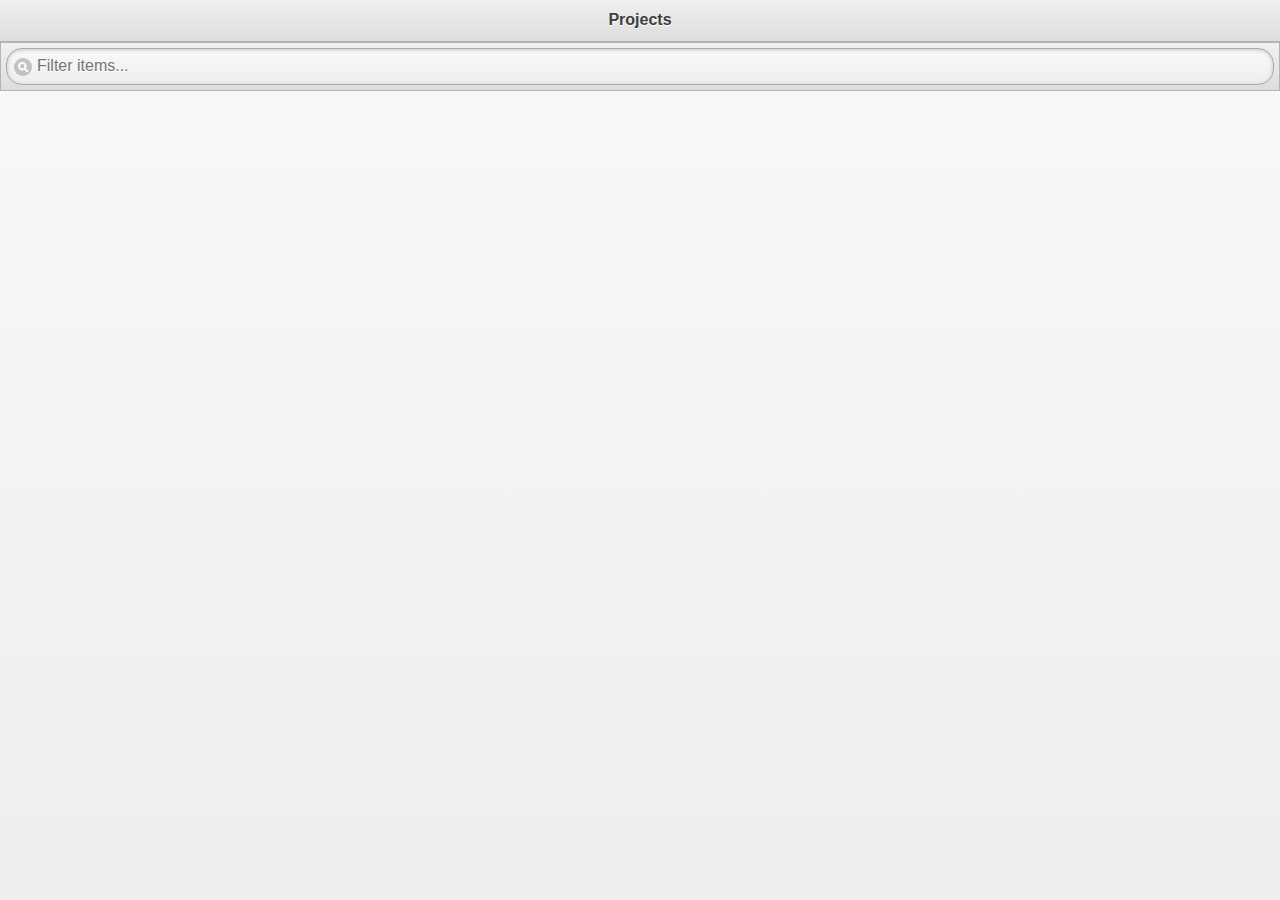
==== www/index.html @ 2ebe2695 "again" ====
<!DOCTYPE HTML>
<html>
<head>
<title>Project Directory</title>
<meta charset="utf-8" />
<meta name="format-detection" content="telephone=no" />
<meta name="viewport" content="user-scalable=no, initial-scale=1, maximum-scale=1, minimum-scale=1, width=device-width, height=device-height, target-densitydpi=device-dpi" />

<link rel="stylesheet" href="css/jqm.css" />
<link rel="stylesheet" href="css/usgbc.min.css" />
<style>.ui-page { -webkit-backface-visibility: hidden; }</style>

</head>
    
<body>
        
<div id="projectListPage" data-role="page" >

	<div data-role="header" data-position="fixed">
		<h1>Projects</h1>
	</div>

	<div data-role="content">
         <ul id="projectList" data-role="listview" data-filter="true" class="ui-listview-a" data-theme="a"></ul>
    </div>		

</div>

<a id="next-page" href="."></a>
<script src="js/jquery.min.js"></script>
<script src="js/jqm.min.js"></script>
<script src="js/waypoints.min.js"></script>
<script src="js/waypoints-infinite.min.js"></script>
<script src="js/unveil.min.js"></script>
<script src="js/projectlist.js"></script>
<script src="js/projectdetails.js"></script>
<script src="phonegap.js"></script>

</body>

</html>
---- www/css/usgbc.min.css ----
/*!
* jQuery Mobile 1.3.2
* Git HEAD hash: 528cf0e96940644ea644096bfeb913ed920ffaef <> Date: Fri Jul 19 2013 22:17:57 UTC
* http://jquerymobile.com
*
* Copyright 2010, 2013 jQuery Foundation, Inc. and other contributors
* Released under the MIT license.
* http://jquery.org/license
*
*/

.ui-bar-a{border:1px solid #b3b3b3 ;background:#eeeeee ;color:#3e3e3e ;font-weight:bold;text-shadow:0  1px  0  #ffffff ;background-image:-webkit-gradient(linear,left top,left bottom,from( #f0f0f0 ),to( #dddddd )); background-image:-webkit-linear-gradient( #f0f0f0,#dddddd ); background-image:   -moz-linear-gradient( #f0f0f0,#dddddd ); background-image:    -ms-linear-gradient( #f0f0f0,#dddddd ); background-image:     -o-linear-gradient( #f0f0f0,#dddddd ); background-image:        linear-gradient( #f0f0f0,#dddddd );}.ui-bar-a .ui-link-inherit{color:#3e3e3e ;}.ui-bar-a a.ui-link{color:#7cc4e7 ;font-weight:bold;}.ui-bar-a a.ui-link:visited{   color:#2489ce ;}.ui-bar-a a.ui-link:hover{color:#2489ce ;}.ui-bar-a a.ui-link:active{color:#2489ce ;}.ui-bar-a,.ui-bar-a input,.ui-bar-a select,.ui-bar-a textarea,.ui-bar-a button{font-family:Helvetica,Arial,sans-serif ;}.ui-body-a,.ui-overlay-a{border:1px solid #aaaaaa ;color:#333333 ;text-shadow:0  0px  0  #ffffff ;background:#FFFFFF ;background-image:-webkit-gradient(linear,left top,left bottom,from( #ffffff ),to( #ffffff )); background-image:-webkit-linear-gradient( #ffffff,#ffffff ); background-image:   -moz-linear-gradient( #ffffff,#ffffff ); background-image:    -ms-linear-gradient( #ffffff,#ffffff ); background-image:     -o-linear-gradient( #ffffff,#ffffff ); background-image:        linear-gradient( #ffffff,#ffffff );}.ui-overlay-a{background-image:none;border-width:0;}.ui-body-a,.ui-body-a input,.ui-body-a select,.ui-body-a textarea,.ui-body-a button{font-family:Helvetica,Arial,sans-serif ;}.ui-body-a .ui-link-inherit{color:#333333 ;}.ui-body-a .ui-link{color:#2489ce ;font-weight:bold;}.ui-body-a .ui-link:visited{   color:#2489ce ;}.ui-body-a .ui-link:hover{color:#2489ce ;}.ui-body-a .ui-link:active{color:#2489ce ;}.ui-btn-up-a{border:1px solid #cccccc ;background:#FFF ;font-weight:bold;color:#2f3e46 ;text-shadow:0  0px  0  #ffffff ;background-image:-webkit-gradient(linear,left top,left bottom,from( #FF15NaN ),to( #9909NaN )); background-image:-webkit-linear-gradient( #FF15NaN,#9909NaN ); background-image:   -moz-linear-gradient( #FF15NaN,#9909NaN ); background-image:    -ms-linear-gradient( #FF15NaN,#9909NaN ); background-image:     -o-linear-gradient( #FF15NaN,#9909NaN ); background-image:        linear-gradient( #FF15NaN,#9909NaN );}.ui-btn-up-a:visited,.ui-btn-up-a a.ui-link-inherit{color:#2f3e46 ;}.ui-btn-hover-a{border:1px solid #bbbbbb ;background:#ffffff ;font-weight:bold;color:#2f3e46 ;text-shadow:0  0px  0  #ffffff ;background-image:-webkit-gradient(linear,left top,left bottom,from( #FFFFFF ),to( #999999 )); background-image:-webkit-linear-gradient( #FFFFFF,#999999 ); background-image:   -moz-linear-gradient( #FFFFFF,#999999 ); background-image:    -ms-linear-gradient( #FFFFFF,#999999 ); background-image:     -o-linear-gradient( #FFFFFF,#999999 ); background-image:        linear-gradient( #FFFFFF,#999999 );}.ui-btn-hover-a:visited,.ui-btn-hover-a:hover,.ui-btn-hover-a a.ui-link-inherit{color:#2f3e46 ;}.ui-btn-down-a{border:1px solid #bbbbbb ;background:#e4e2e2 ;font-weight:bold;color:#2f3e46 ;text-shadow:0  1px  0  #ffffff ;background-image:-webkit-gradient(linear,left top,left bottom,from( #e4e2e2 ),to( #e4e2e2 )); background-image:-webkit-linear-gradient( #e4e2e2,#e4e2e2 ); background-image:   -moz-linear-gradient( #e4e2e2,#e4e2e2 ); background-image:    -ms-linear-gradient( #e4e2e2,#e4e2e2 ); background-image:     -o-linear-gradient( #e4e2e2,#e4e2e2 ); background-image:        linear-gradient( #e4e2e2,#e4e2e2 );}.ui-btn-down-a:visited,.ui-btn-down-a:hover,.ui-btn-down-a a.ui-link-inherit{color:#2f3e46 ;}.ui-btn-up-a,.ui-btn-hover-a,.ui-btn-down-a{font-family:Helvetica,Arial,sans-serif ;text-decoration:none;}.ui-bar-b{border:1px solid #b3b3b3 ;background:#eeeeee ;color:#3e3e3e ;font-weight:bold;text-shadow:0  1px  0  #ffffff ;background-image:-webkit-gradient(linear,left top,left bottom,from( #f0f0f0 ),to( #dddddd )); background-image:-webkit-linear-gradient( #f0f0f0,#dddddd ); background-image:   -moz-linear-gradient( #f0f0f0,#dddddd ); background-image:    -ms-linear-gradient( #f0f0f0,#dddddd ); background-image:     -o-linear-gradient( #f0f0f0,#dddddd ); background-image:        linear-gradient( #f0f0f0,#dddddd );}.ui-bar-b .ui-link-inherit{color:#3e3e3e ;}.ui-bar-b a.ui-link{color:#7cc4e7 ;font-weight:bold;}.ui-bar-b a.ui-link:visited{   color:#2489ce ;}.ui-bar-b a.ui-link:hover{color:#2489ce ;}.ui-bar-b a.ui-link:active{color:#2489ce ;}.ui-bar-b,.ui-bar-b input,.ui-bar-b select,.ui-bar-b textarea,.ui-bar-b button{font-family:Helvetica,Arial,sans-serif ;}.ui-body-b,.ui-overlay-b{border:1px solid #aaaaaa ;color:#333333 ;text-shadow:0  1px  0  #ffffff ;background:#f9f9f9 ;background-image:-webkit-gradient(linear,left top,left bottom,from( #f9f9f9 ),to( #eeeeee )); background-image:-webkit-linear-gradient( #f9f9f9,#eeeeee ); background-image:   -moz-linear-gradient( #f9f9f9,#eeeeee ); background-image:    -ms-linear-gradient( #f9f9f9,#eeeeee ); background-image:     -o-linear-gradient( #f9f9f9,#eeeeee ); background-image:        linear-gradient( #f9f9f9,#eeeeee );}.ui-overlay-b{background-image:none;border-width:0;}.ui-body-b,.ui-body-b input,.ui-body-b select,.ui-body-b textarea,.ui-body-b button{font-family:Helvetica,Arial,sans-serif ;}.ui-body-b .ui-link-inherit{color:#333333 ;}.ui-body-b .ui-link{color:#2489ce ;font-weight:bold;}.ui-body-b .ui-link:visited{   color:#2489ce ;}.ui-body-b .ui-link:hover{color:#2489ce ;}.ui-body-b .ui-link:active{color:#2489ce ;}.ui-btn-up-b{border:1px solid #cccccc ;background:#eeeeee ;font-weight:bold;color:#2f3e46 ;text-shadow:0  1px  0  #ffffff ;background-image:-webkit-gradient(linear,left top,left bottom,from( #ffffff ),to( #f1f1f1 )); background-image:-webkit-linear-gradient( #ffffff,#f1f1f1 ); background-image:   -moz-linear-gradient( #ffffff,#f1f1f1 ); background-image:    -ms-linear-gradient( #ffffff,#f1f1f1 ); background-image:     -o-linear-gradient( #ffffff,#f1f1f1 ); background-image:        linear-gradient( #ffffff,#f1f1f1 );}.ui-btn-up-b:visited,.ui-btn-up-b a.ui-link-inherit{color:#2f3e46 ;}.ui-btn-hover-b{border:1px solid #bbbbbb ;background:#dfdfdf ;font-weight:bold;color:#2f3e46 ;text-shadow:0  1px  0  #ffffff ;background-image:-webkit-gradient(linear,left top,left bottom,from( #f6f6f6 ),to( #e0e0e0 )); background-image:-webkit-linear-gradient( #f6f6f6,#e0e0e0 ); background-image:   -moz-linear-gradient( #f6f6f6,#e0e0e0 ); background-image:    -ms-linear-gradient( #f6f6f6,#e0e0e0 ); background-image:     -o-linear-gradient( #f6f6f6,#e0e0e0 ); background-image:        linear-gradient( #f6f6f6,#e0e0e0 );}.ui-btn-hover-b:visited,.ui-btn-hover-b:hover,.ui-btn-hover-b a.ui-link-inherit{color:#2f3e46 ;}.ui-btn-down-b{border:1px solid #bbbbbb ;background:#d6d6d6 ;font-weight:bold;color:#2f3e46 ;text-shadow:0  1px  0  #ffffff ;background-image:-webkit-gradient(linear,left top,left bottom,from( #d0d0d0 ),to( #dfdfdf )); background-image:-webkit-linear-gradient( #d0d0d0,#dfdfdf ); background-image:   -moz-linear-gradient( #d0d0d0,#dfdfdf ); background-image:    -ms-linear-gradient( #d0d0d0,#dfdfdf ); background-image:     -o-linear-gradient( #d0d0d0,#dfdfdf ); background-image:        linear-gradient( #d0d0d0,#dfdfdf );}.ui-btn-down-b:visited,.ui-btn-down-b:hover,.ui-btn-down-b a.ui-link-inherit{color:#2f3e46 ;}.ui-btn-up-b,.ui-btn-hover-b,.ui-btn-down-b{font-family:Helvetica,Arial,sans-serif ;text-decoration:none;}.ui-bar-c{border:1px solid #b3b3b3 ;background:#eeeeee ;color:#3e3e3e ;font-weight:bold;text-shadow:0  1px  0  #ffffff ;background-image:-webkit-gradient(linear,left top,left bottom,from( #f0f0f0 ),to( #dddddd )); background-image:-webkit-linear-gradient( #f0f0f0,#dddddd ); background-image:   -moz-linear-gradient( #f0f0f0,#dddddd ); background-image:    -ms-linear-gradient( #f0f0f0,#dddddd ); background-image:     -o-linear-gradient( #f0f0f0,#dddddd ); background-image:        linear-gradient( #f0f0f0,#dddddd );}.ui-bar-c .ui-link-inherit{color:#3e3e3e ;}.ui-bar-c a.ui-link{color:#7cc4e7 ;font-weight:bold;}.ui-bar-c a.ui-link:visited{   color:#2489ce ;}.ui-bar-c a.ui-link:hover{color:#2489ce ;}.ui-bar-c a.ui-link:active{color:#2489ce ;}.ui-bar-c,.ui-bar-c input,.ui-bar-c select,.ui-bar-c textarea,.ui-bar-c button{font-family:Helvetica,Arial,sans-serif ;}.ui-body-c,.ui-overlay-c{border:1px solid #aaaaaa ;color:#333333 ;text-shadow:0  1px  0  #ffffff ;background:#f9f9f9 ;background-image:-webkit-gradient(linear,left top,left bottom,from( #f9f9f9 ),to( #eeeeee )); background-image:-webkit-linear-gradient( #f9f9f9,#eeeeee ); background-image:   -moz-linear-gradient( #f9f9f9,#eeeeee ); background-image:    -ms-linear-gradient( #f9f9f9,#eeeeee ); background-image:     -o-linear-gradient( #f9f9f9,#eeeeee ); background-image:        linear-gradient( #f9f9f9,#eeeeee );}.ui-overlay-c{background-image:none;border-width:0;}.ui-body-c,.ui-body-c input,.ui-body-c select,.ui-body-c textarea,.ui-body-c button{font-family:Helvetica,Arial,sans-serif ;}.ui-body-c .ui-link-inherit{color:#333333 ;}.ui-body-c .ui-link{color:#2489ce ;font-weight:bold;}.ui-body-c .ui-link:visited{   color:#2489ce ;}.ui-body-c .ui-link:hover{color:#2489ce ;}.ui-body-c .ui-link:active{color:#2489ce ;}.ui-btn-up-c{border:1px solid #cccccc ;background:#eeeeee ;font-weight:bold;color:#2f3e46 ;text-shadow:0  1px  0  #ffffff ;background-image:-webkit-gradient(linear,left top,left bottom,from( #ffffff ),to( #f1f1f1 )); background-image:-webkit-linear-gradient( #ffffff,#f1f1f1 ); background-image:   -moz-linear-gradient( #ffffff,#f1f1f1 ); background-image:    -ms-linear-gradient( #ffffff,#f1f1f1 ); background-image:     -o-linear-gradient( #ffffff,#f1f1f1 ); background-image:        linear-gradient( #ffffff,#f1f1f1 );}.ui-btn-up-c:visited,.ui-btn-up-c a.ui-link-inherit{color:#2f3e46 ;}.ui-btn-hover-c{border:1px solid #bbbbbb ;background:#dfdfdf ;font-weight:bold;color:#2f3e46 ;text-shadow:0  1px  0  #ffffff ;background-image:-webkit-gradient(linear,left top,left bottom,from( #f6f6f6 ),to( #e0e0e0 )); background-image:-webkit-linear-gradient( #f6f6f6,#e0e0e0 ); background-image:   -moz-linear-gradient( #f6f6f6,#e0e0e0 ); background-image:    -ms-linear-gradient( #f6f6f6,#e0e0e0 ); background-image:     -o-linear-gradient( #f6f6f6,#e0e0e0 ); background-image:        linear-gradient( #f6f6f6,#e0e0e0 );}.ui-btn-hover-c:visited,.ui-btn-hover-c:hover,.ui-btn-hover-c a.ui-link-inherit{color:#2f3e46 ;}.ui-btn-down-c{border:1px solid #bbbbbb ;background:#d6d6d6 ;font-weight:bold;color:#2f3e46 ;text-shadow:0  1px  0  #ffffff ;background-image:-webkit-gradient(linear,left top,left bottom,from( #d0d0d0 ),to( #dfdfdf )); background-image:-webkit-linear-gradient( #d0d0d0,#dfdfdf ); background-image:   -moz-linear-gradient( #d0d0d0,#dfdfdf ); background-image:    -ms-linear-gradient( #d0d0d0,#dfdfdf ); background-image:     -o-linear-gradient( #d0d0d0,#dfdfdf ); background-image:        linear-gradient( #d0d0d0,#dfdfdf );}.ui-btn-down-c:visited,.ui-btn-down-c:hover,.ui-btn-down-c a.ui-link-inherit{color:#2f3e46 ;}.ui-btn-up-c,.ui-btn-hover-c,.ui-btn-down-c{font-family:Helvetica,Arial,sans-serif ;text-decoration:none;}a.ui-link-inherit{text-decoration:none !important;}.ui-btn-active{border:1px solid #2373a5 ;background:#387bbe ;font-weight:bold;color:#ffffff ;cursor:pointer;text-shadow:0  1px  0  #3373a5 ;text-decoration:none;background-image:-webkit-gradient(linear,left top,left bottom,from( #5393c5 ),to( #6facd5 )); background-image:-webkit-linear-gradient( #5393c5,#6facd5 ); background-image:   -moz-linear-gradient( #5393c5,#6facd5 ); background-image:    -ms-linear-gradient( #5393c5,#6facd5 ); background-image:     -o-linear-gradient( #5393c5,#6facd5 ); background-image:        linear-gradient( #5393c5,#6facd5 ); font-family:Helvetica,Arial,sans-serif ;}.ui-btn-active:visited,.ui-btn-active:hover,.ui-btn-active a.ui-link-inherit{color:#ffffff ;}.ui-btn-inner{border-top:1px solid #fff;border-color:rgba(255,255,255,.3);}.ui-corner-all{-webkit-border-radius:0em ;border-radius:0em ;}.ui-br{border-color:rgb(130,130,130);border-color:rgba(130,130,130,.3);border-style:solid;}.ui-disabled{filter:Alpha(Opacity=30);opacity:.3;zoom:1;}.ui-disabled,.ui-disabled a{cursor:default !important;pointer-events:none;}.ui-icon,.ui-icon-searchfield:after{background:#666666 ;background:rgba(0,0,0,.4) ;background-image:url(images/icons-18-white.png) ;background-repeat:no-repeat;-webkit-border-radius:9px;border-radius:9px;}.ui-icon-alt .ui-icon,.ui-icon-alt .ui-icon-searchfield:after{background-color:#fff;background-color:rgba(255,255,255,.3);background-image:url(images/icons-18-black.png);background-repeat:no-repeat;}.ui-icon-nodisc .ui-icon,.ui-icon-nodisc .ui-icon-searchfield:after,.ui-icon-nodisc .ui-icon-alt .ui-icon,.ui-icon-nodisc .ui-icon-alt .ui-icon-searchfield:after{background-color:transparent;}.ui-icon-plus{background-position:-1px -1px;}.ui-icon-minus{background-position:-37px -1px;}.ui-icon-delete{background-position:-73px -1px;}.ui-icon-arrow-r{background-position:-108px -1px;}.ui-icon-arrow-l{background-position:-144px -1px;}.ui-icon-arrow-u{background-position:-180px -1px;}.ui-icon-arrow-d{background-position:-216px -1px;}.ui-icon-check{background-position:-252px -1px;}.ui-icon-gear{background-position:-288px -1px;}.ui-icon-refresh{background-position:-323px -1px;}.ui-icon-forward{background-position:-360px -1px;}.ui-icon-back{background-position:-396px -1px;}.ui-icon-grid{background-position:-432px -1px;}.ui-icon-star{background-position:-467px -1px;}.ui-icon-alert{background-position:-503px -1px;}.ui-icon-info{background-position:-539px -1px;}.ui-icon-home{background-position:-575px -1px;}.ui-icon-search,.ui-icon-searchfield:after{background-position:-611px -1px;}.ui-icon-checkbox-on{background-position:-647px -1px;}.ui-icon-checkbox-off{background-position:-683px -1px;}.ui-icon-radio-on{background-position:-718px -1px;}.ui-icon-radio-off{background-position:-754px -1px;}.ui-icon-bars{background-position:-788px -1px;}.ui-icon-edit{background-position:-824px -1px;}@media only screen and (-webkit-min-device-pixel-ratio:1.3),      only screen and (min--moz-device-pixel-ratio:1.3),      only screen and (min-resolution:200dpi){.ui-icon-plus,.ui-icon-minus,.ui-icon-delete,.ui-icon-arrow-r,.ui-icon-arrow-l,.ui-icon-arrow-u,.ui-icon-arrow-d,.ui-icon-check,.ui-icon-gear,.ui-icon-refresh,.ui-icon-forward,.ui-icon-back,.ui-icon-grid,.ui-icon-star,.ui-icon-alert,.ui-icon-info,.ui-icon-home,.ui-icon-bars,.ui-icon-edit,.ui-icon-search,.ui-icon-searchfield:after,.ui-icon-checkbox-off,.ui-icon-checkbox-on,.ui-icon-radio-off,.ui-icon-radio-on{background-image:url(images/icons-36-white.png);-moz-background-size:864px 18px;-o-background-size:864px 18px;-webkit-background-size:864px 18px;background-size:864px 18px;}.ui-icon-alt .ui-icon{background-image:url(images/icons-36-black.png);}.ui-icon-plus{background-position:0 50%;}.ui-icon-minus{background-position:-36px 50%;}.ui-icon-delete{background-position:-72px 50%;}.ui-icon-arrow-r{background-position:-108px 50%;}.ui-icon-arrow-l{background-position:-144px 50%;}.ui-icon-arrow-u{background-position:-179px 50%;}.ui-icon-arrow-d{background-position:-215px 50%;}.ui-icon-check{background-position:-252px 50%;}.ui-icon-gear{background-position:-287px 50%;}.ui-icon-refresh{background-position:-323px 50%;}.ui-icon-forward{background-position:-360px 50%;}.ui-icon-back{background-position:-395px 50%;}.ui-icon-grid{background-position:-431px 50%;}.ui-icon-star{background-position:-467px 50%;}.ui-icon-alert{background-position:-503px 50%;}.ui-icon-info{background-position:-538px 50%;}.ui-icon-home{background-position:-575px 50%;}.ui-icon-search,.ui-icon-searchfield:after{background-position:-611px 50%;}.ui-icon-checkbox-on{background-position:-647px 50%;}.ui-icon-checkbox-off{background-position:-683px 50%;}.ui-icon-radio-on{background-position:-718px 50%;}.ui-icon-radio-off{background-position:-754px 50%;}.ui-icon-bars{background-position:-788px 50%;}.ui-icon-edit{background-position:-824px 50%;}}.ui-checkbox .ui-icon,.ui-selectmenu-list .ui-icon{-webkit-border-radius:3px;border-radius:3px;}.ui-icon-checkbox-off,.ui-icon-radio-off{background-color:transparent;}.ui-checkbox-on .ui-icon,.ui-radio-on .ui-icon{background-color:#387bbe ; }.ui-icon-loading{background:url(images/ajax-loader.gif);background-size:46px 46px;}.ui-btn-corner-all{-webkit-border-radius:1em ;border-radius:1em ;}.ui-corner-all,.ui-btn-corner-all{-webkit-background-clip:padding;background-clip:padding-box;}.ui-overlay{background:#666;filter:Alpha(Opacity=50);opacity:.5;position:absolute;width:100%;height:100%;}.ui-overlay-shadow{-moz-box-shadow:0 0 12px rgba(0,0,0,.6);-webkit-box-shadow:0 0 12px rgba(0,0,0,.6);box-shadow:0 0 12px rgba(0,0,0,.6);}.ui-shadow{-moz-box-shadow:0 1px 0px  rgba(0,0,0,0) ;-webkit-box-shadow:0 1px 0px  rgba(0,0,0,0) ;box-shadow:0 1px 0px  rgba(0,0,0,0) }.ui-bar-a .ui-shadow,.ui-bar-b .ui-shadow,.ui-bar-c .ui-shadow {-moz-box-shadow:0 1px 0 rgba(255,255,255,.3);-webkit-box-shadow:0 1px 0 rgba(255,255,255,.3);box-shadow:0 1px 0 rgba(255,255,255,.3);}.ui-shadow-inset{-moz-box-shadow:inset 0 1px 4px rgba(0,0,0,.2);-webkit-box-shadow:inset 0 1px 4px rgba(0,0,0,.2);box-shadow:inset 0 1px 4px rgba(0,0,0,.2);}.ui-icon-shadow{-moz-box-shadow:0 1px 0 rgba(255,255,255,.4) ;-webkit-box-shadow:0 1px 0 rgba(255,255,255,.4) ;box-shadow:0 1px 0 rgba(255,255,255,.4) ;}.ui-btn:focus,.ui-link-inherit:focus{outline:0;}.ui-btn.ui-focus{z-index:1;}.ui-focus,.ui-btn:focus{-moz-box-shadow:inset 0 0 3px #387bbe,0 0 9px #387bbe ;-webkit-box-shadow:inset 0 0 3px #387bbe,0 0 9px #387bbe ;box-shadow:inset 0 0 3px #387bbe,0 0 9px #387bbe ;}.ui-input-text.ui-focus,.ui-input-search.ui-focus{-moz-box-shadow:0 0 12px #387bbe ;-webkit-box-shadow:0 0 12px #387bbe ;box-shadow:0 0 12px #387bbe ;}.ui-mobile-nosupport-boxshadow *{-moz-box-shadow:none !important;-webkit-box-shadow:none !important;box-shadow:none !important;}.ui-mobile-nosupport-boxshadow .ui-focus,.ui-mobile-nosupport-boxshadow .ui-btn:focus,.ui-mobile-nosupport-boxshadow .ui-link-inherit:focus{outline-width:1px;outline-style:auto;}
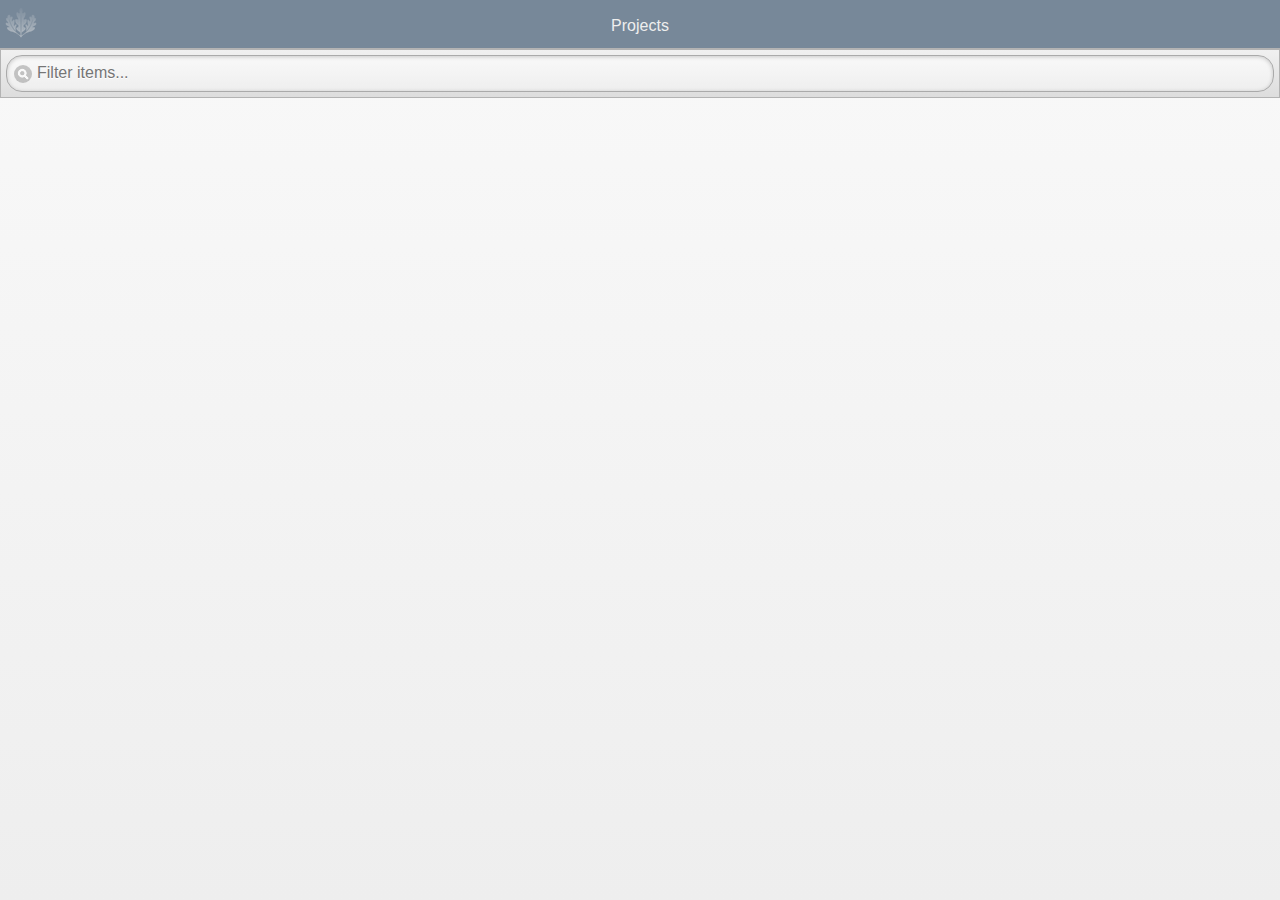
==== commit 29ecf2dc: "again" ====
--- a/www/index.html
+++ b/www/index.html
@@ -16,8 +16,9 @@
         
 <div id="projectListPage" data-role="page" >
 
-	<div data-role="header" data-position="fixed">
-		<h1>Projects</h1>
+	<div data-role="header" data-position="fixed" data-theme="a" style="background:lightslategray">
+		<p><img src="img/leaf.png" class="ui-btn-left" style="padding-top:3px"></p>
+		<h1 style="color:#eee;font-weight:normal;text-shadow:none">Projects</h1>
 	</div>
 
 	<div data-role="content">
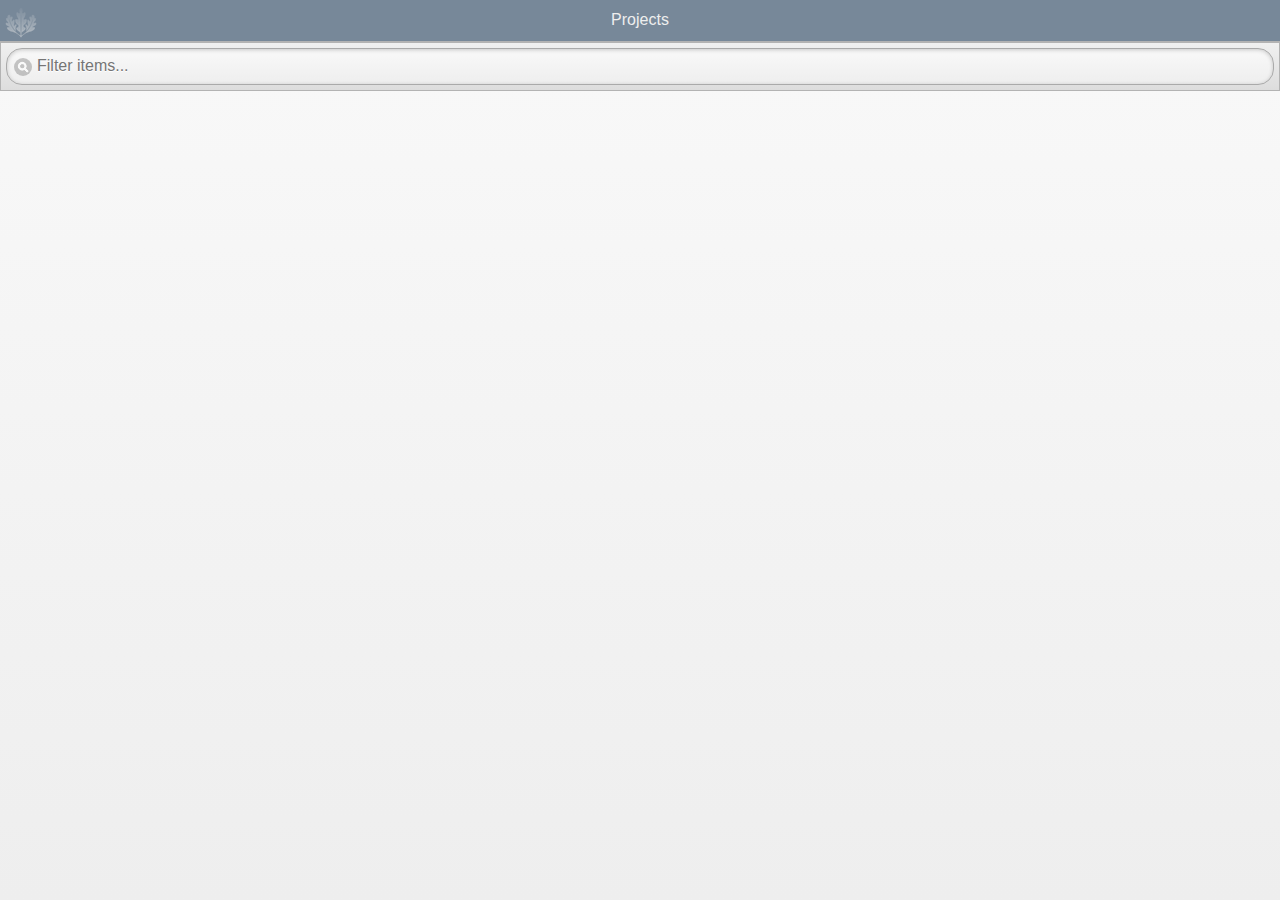
==== commit 81e3364a: "again" ====
--- a/www/index.html
+++ b/www/index.html
@@ -17,7 +17,7 @@
 <div id="projectListPage" data-role="page" >
 
 	<div data-role="header" data-position="fixed" data-theme="a" style="background:lightslategray">
-		<p><img src="img/leaf.png" class="ui-btn-left" style="padding-top:3px"></p>
+		<img src="img/leaf.png" class="ui-btn-left" style="padding-top:3px">
 		<h1 style="color:#eee;font-weight:normal;text-shadow:none">Projects</h1>
 	</div>
 
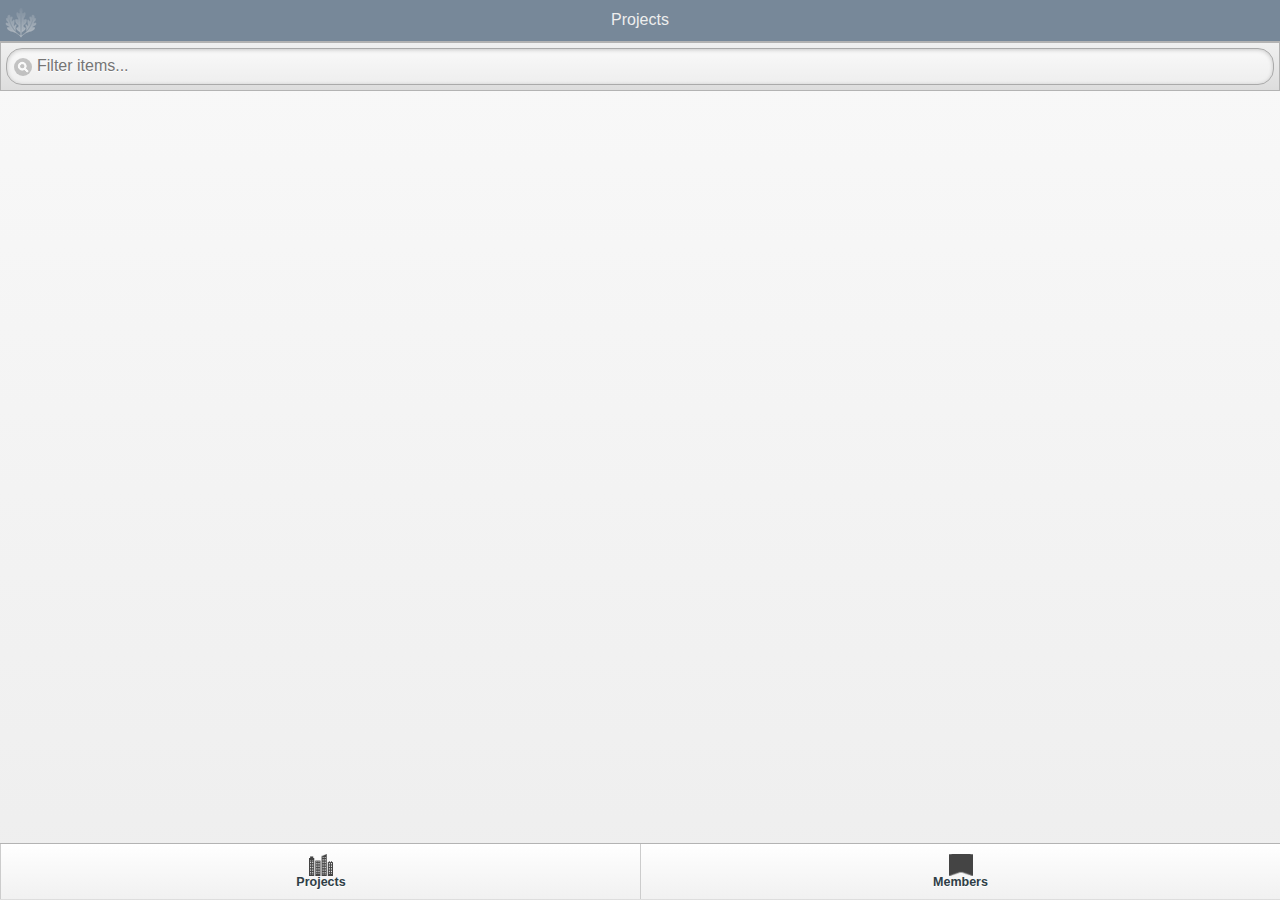
==== commit 610c2f3e: "again" ====
--- a/www/index.html
+++ b/www/index.html
@@ -8,8 +8,32 @@
 
 <link rel="stylesheet" href="css/jqm.css" />
 <link rel="stylesheet" href="css/usgbc.min.css" />
-<style>.ui-page { -webkit-backface-visibility: hidden; }</style>
+<style>.ui-page { -webkit-backface-visibility: hidden; }
+#nav-projects .ui-icon {
+	background: url(img/city.png) 50% 50% no-repeat;
+	background-size: 24px 22px;
+}
+#nav-members .ui-icon {
+	background: url(img/members.png) 50% 50% no-repeat;
+	background-size: 24px 22px;
+}
+#nav-people .ui-icon {
+	background: url(img/user.png) 50% 50% no-repeat;
+	background-size: 24px 22px;
+}
 
+.footer .ui-btn .ui-icon {
+	width: 30px!important;
+	height: 30px!important;
+	margin-left: -15px !important;
+	box-shadow: none!important;
+	-moz-box-shadow: none!important;
+	-webkit-box-shadow: none!important;
+	-webkit-border-radius: 0 !important;
+	border-radius: 0 !important;
+}
+
+</style>
 </head>
     
 <body>
@@ -24,7 +48,15 @@
 	<div data-role="content">
          <ul id="projectList" data-role="listview" data-filter="true" class="ui-listview-a" data-theme="a"></ul>
     </div>		
+	<div data-role="footer" data-position="fixed" class="footer">
+			<div data-role="navbar" data-theme="b">
+					<ul>
+						<li><a id="nav-projects" data-icon-pos="left" data-icon="custom" data-corners="false" data-icon-shadow="true" data-theme="b" href="index.index.html">Projects</a></li>
+						<li><a id="nav-members" data-icon-pos="left" data-icon="custom" data-corners="false" data-icon-shadow="true" data-theme="b" href="index.index.html">Members</a></li>
 
+					</ul>
+				</div>
+		</div> 
 </div>
 
 <a id="next-page" href="."></a>
@@ -37,6 +69,8 @@
 <script src="js/projectdetails.js"></script>
 <script src="phonegap.js"></script>
 
+
+
 </body>
 
 </html>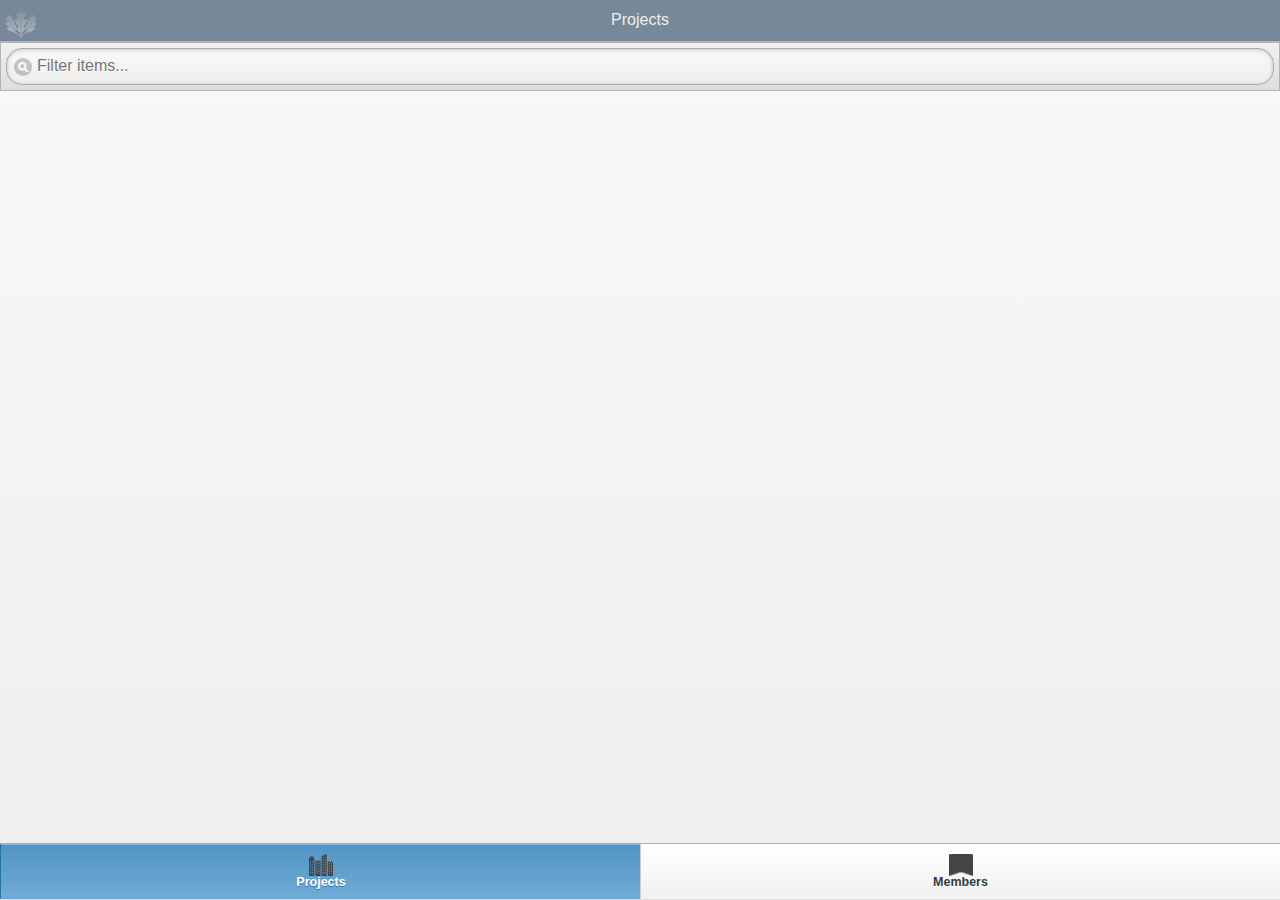
==== commit 986b5c79: "again" ====
--- a/www/index.html
+++ b/www/index.html
@@ -51,8 +51,8 @@
 	<div data-role="footer" data-position="fixed" class="footer">
 			<div data-role="navbar" data-theme="b">
 					<ul>
-						<li><a id="nav-projects" data-icon-pos="left" data-icon="custom" data-corners="false" data-icon-shadow="true" data-theme="b" href="index.index.html">Projects</a></li>
-						<li><a id="nav-members" data-icon-pos="left" data-icon="custom" data-corners="false" data-icon-shadow="true" data-theme="b" href="index.index.html">Members</a></li>
+						<li><a id="nav-projects" data-icon-pos="left" data-icon="custom" data-corners="false" data-icon-shadow="true" data-theme="b" href="index.html" class="ui-btn-active">Projects</a></li>
+						<li><a id="nav-members" data-icon-pos="left" data-icon="custom" data-corners="false" data-icon-shadow="true" data-theme="b" href="memberList.html">Members</a></li>
 
 					</ul>
 				</div>
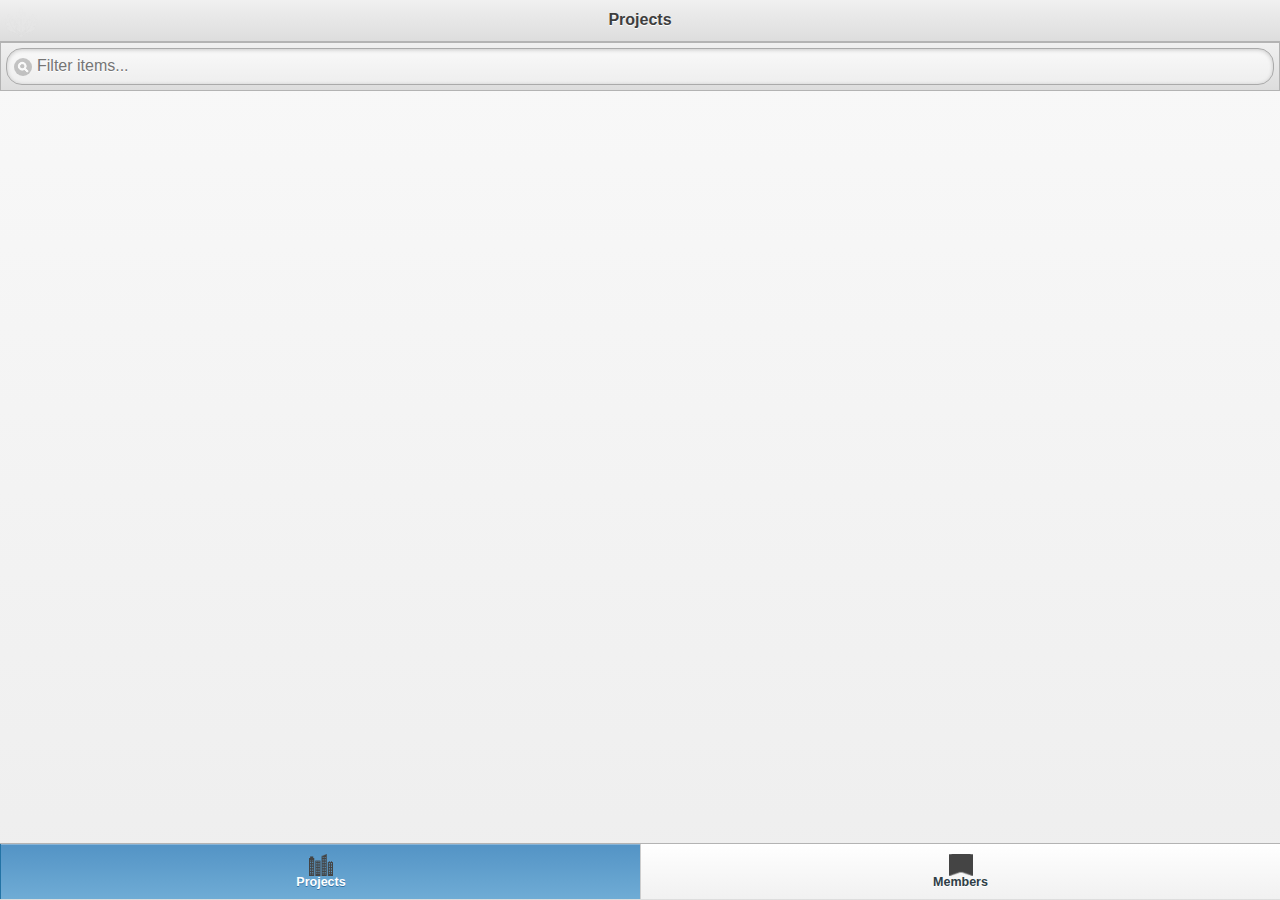
==== commit e8aa212b: "again" ====
--- a/www/index.html
+++ b/www/index.html
@@ -40,9 +40,9 @@
         
 <div id="projectListPage" data-role="page" >
 
-	<div data-role="header" data-position="fixed" data-theme="a" style="background:lightslategray">
+	<div data-role="header" data-position="fixed" data-theme="a">
 		<img src="img/leaf.png" class="ui-btn-left" style="padding-top:3px">
-		<h1 style="color:#eee;font-weight:normal;text-shadow:none">Projects</h1>
+		<h1>Projects</h1>
 	</div>
 
 	<div data-role="content">
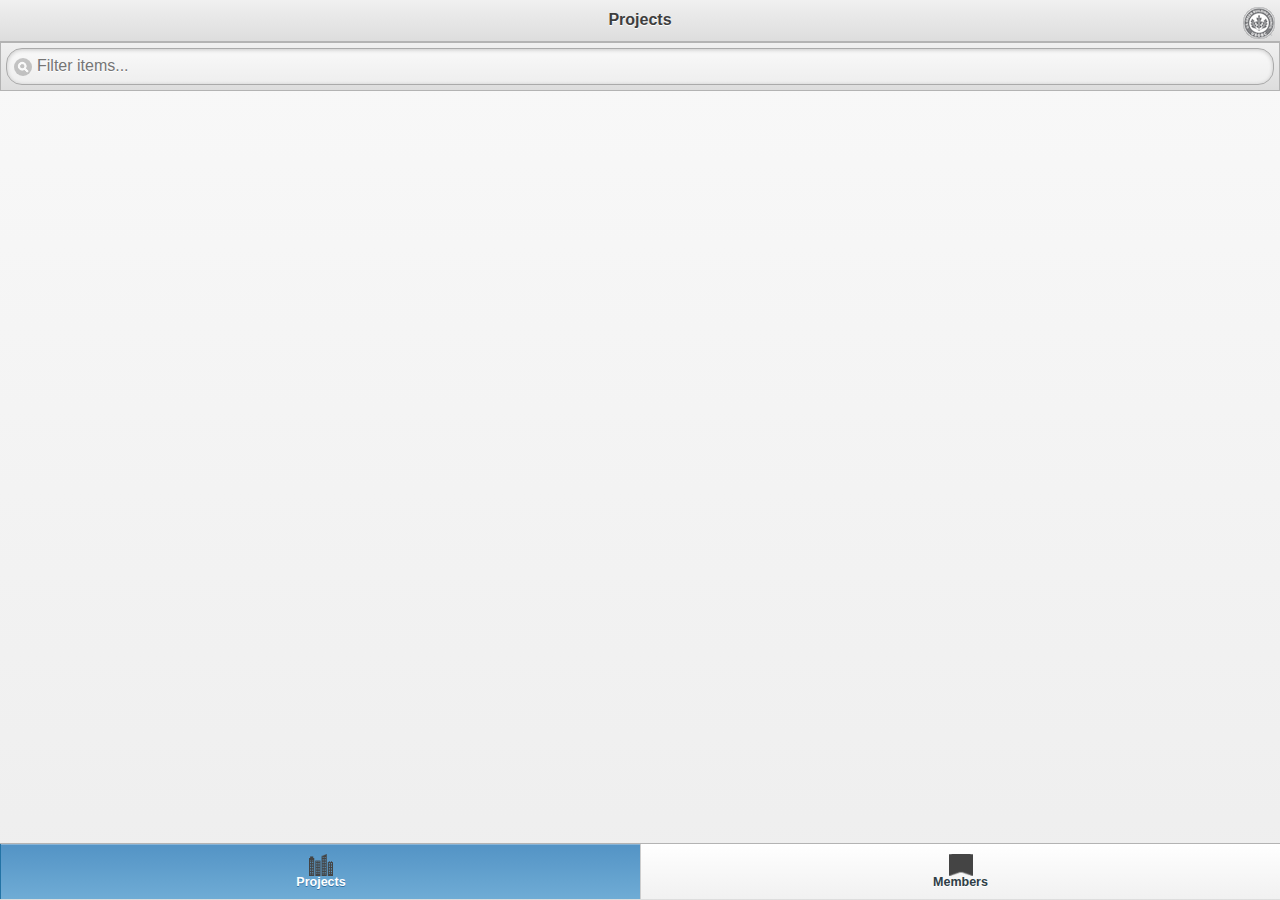
==== commit 279c0eab: "again" ====
--- a/www/index.html
+++ b/www/index.html
@@ -32,6 +32,12 @@
 	-webkit-border-radius: 0 !important;
 	border-radius: 0 !important;
 }
+.shadowed {
+-webkit-filter: drop-shadow(12px 12px 25px rgba(0,0,0,0.5));
+filter: url(#drop-shadow);
+-ms-filter: "progid:DXImageTransform.Microsoft.Dropshadow(OffX=12, OffY=12, Color='#000')";
+filter: "progid:DXImageTransform.Microsoft.Dropshadow(OffX=12, OffY=12, Color='#000')";
+}
 
 </style>
 </head>
@@ -41,7 +47,8 @@
 <div id="projectListPage" data-role="page" >
 
 	<div data-role="header" data-position="fixed" data-theme="a">
-		<img src="img/leaf.png" class="ui-btn-left" style="padding-top:3px">
+		<img src="img/usgbc.png" class="ui-btn-right .shadowed" style="padding-top:3px">
+
 		<h1>Projects</h1>
 	</div>
 
